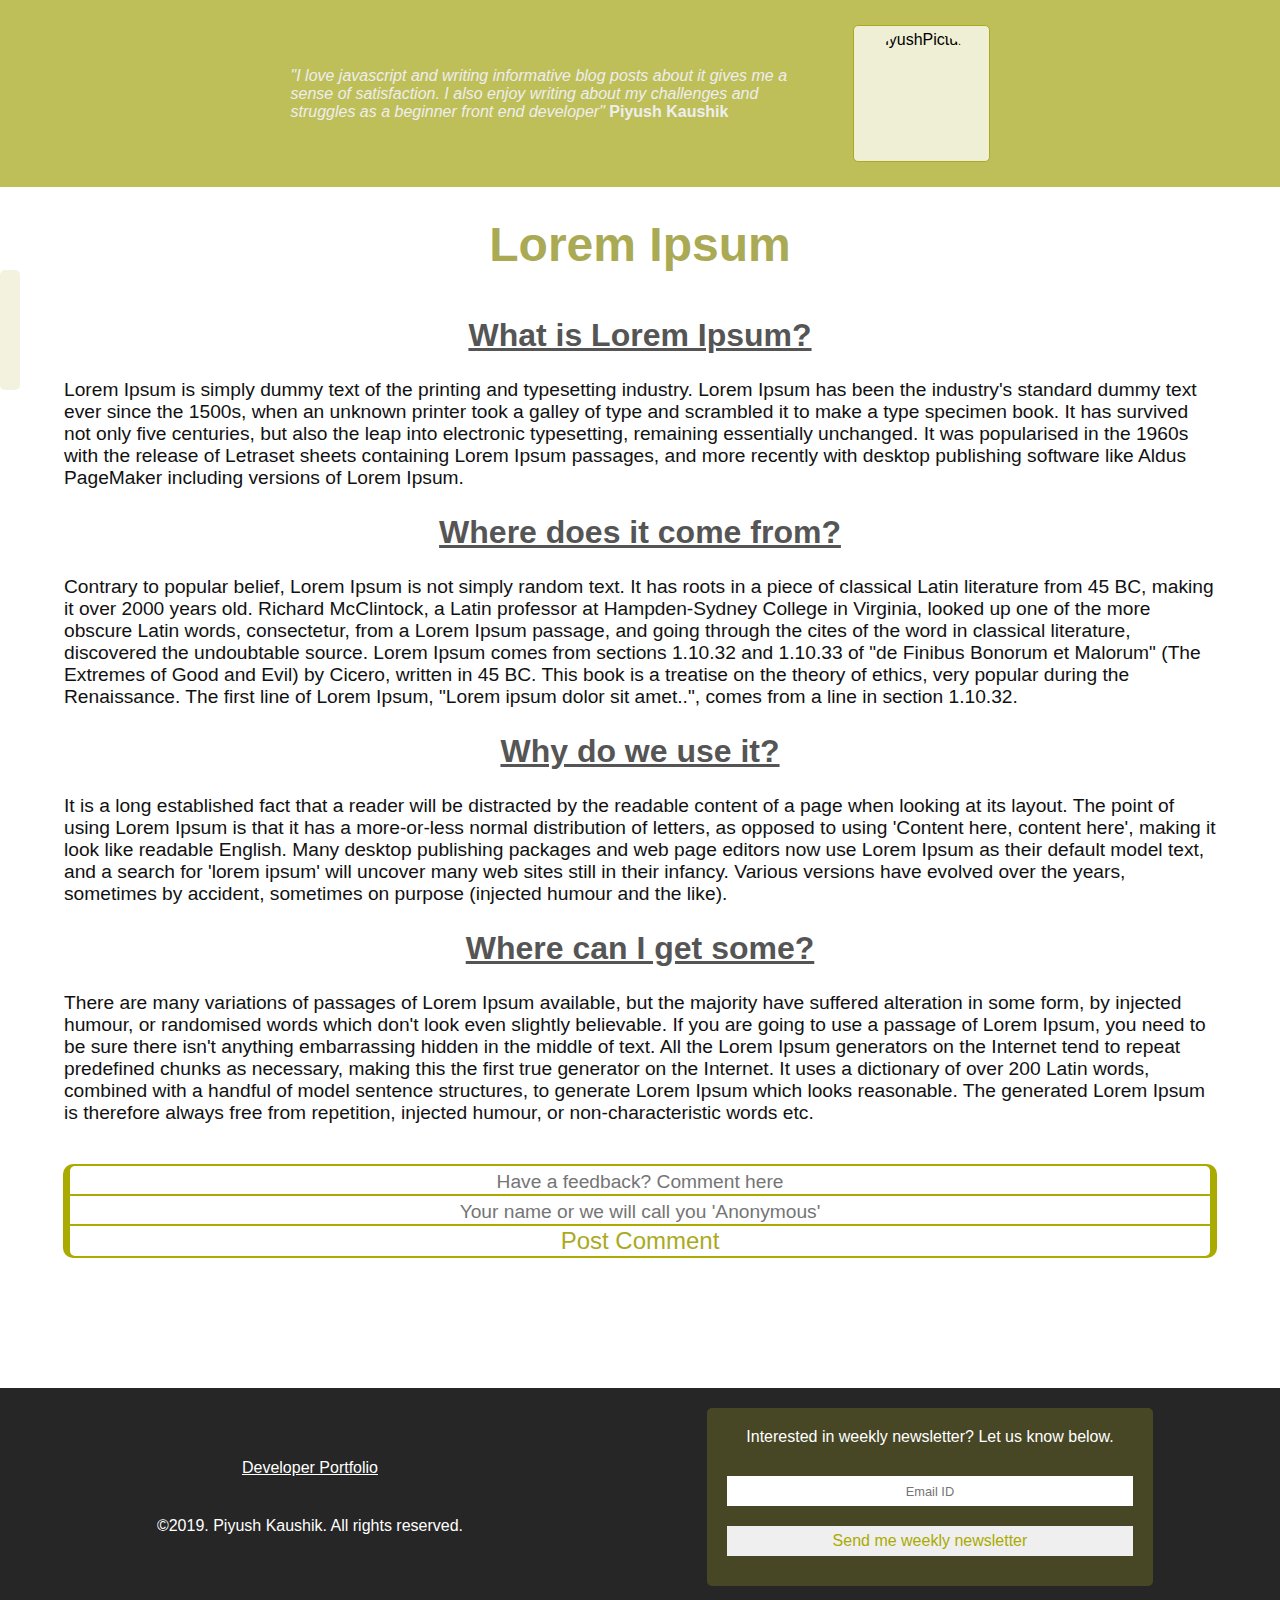
==== LWD_Challenges.html @ 54dbfd35 "fixed UI issues and comments bug" ====
<!DOCTYPE html>
<html lang="en">
<head>
    <meta charset="UTF-8">
    <meta name="viewport" content="width=device-width, initial-scale=1.0">
    <meta http-equiv="X-UA-Compatible" content="ie=edge">
    <title>LWD_Challenges</title>
    <script src="https://www.gstatic.com/firebasejs/4.8.1/firebase.js"></script>
    <script src="jquery-3.2.1.min.js"></script>
	  <script src="https://kit.fontawesome.com/16b76cc9d0.js"></script>
     <link rel="stylesheet" href="style.css"> 
     <link rel="stylesheet" href="main.css">
</head>
<body>
    

        <div id="main" class="container">
        
          <div id="social-media">
            <a class="social-media-icons" id="profile-link" href="https://github.com/KaushikDev/" target="_blank"><i class="fab fa-github"></i></a>
      
            <a class="social-media-icons" href="https://www.freecodecamp.org/kaushikdev02" target="_blank"><i class="fab fa-free-code-camp"></i></a>
      
            <a class="social-media-icons" href="https://codepen.io/Kaushik02/" target="_blank"><i class="fab fa-codepen"></i></a>
            
            <a class="social-media-icons" href="https://www.linkedin.com/in/piyush-kaushik-61166a22/" target="_blank"><i class="fab fa-linkedin-in"></i></a>
      
            <a class="social-media-icons" href="https://twitter.com/kaushik_said" target="_blank"><i
                class="fab fa-twitter"></i></a>
            
            <a class="social-media-icons"
              href="mailto:piyush.kaushik02@gmail.com?subject=Portfolio-Feedback&body=Hi Piyush,"><i
                class="far fa-envelope"></i></a>
          </div>
      
          <section id="header-area">
      
            <div class="blogger-intro blogger-items">
                <p id="blogger-tagline"><em>"I love javascript and writing informative blog posts about it gives me a sense of satisfaction. I also enjoy writing about my challenges and struggles as a beginner front end developer"</em> <strong>Piyush Kaushik</strong></p>
            </div>
      
            <div class="blogger-profile blogger-items">
                <img class="blogger-intro-items" id="blogger-img" src="piyushBW.jpg" alt="PiyushPicture" class="img-responsive">
                
                <!-- <h2 class="blogger-intro-items" id="blogger-name">Piyush Kaushik</h2> -->
            </div>
      
            
      
          </section>

          <!-- BLOG SHOULD BE WRITTEN BELOW -->
          <section id="blog">
            <h1 class="main-heading">Lorem Ipsum</h1>

            <h2 class="sub-heading">What is Lorem Ipsum?</h2>
            <p class="text">Lorem Ipsum is simply dummy text of the printing and typesetting industry. Lorem Ipsum has been the industry's standard dummy text ever since the 1500s, when an unknown printer took a galley of type and scrambled it to make a type specimen book. It has survived not only five centuries, but also the leap into electronic typesetting, remaining essentially unchanged. It was popularised in the 1960s with the release of Letraset sheets containing Lorem Ipsum passages, and more recently with desktop publishing software like Aldus PageMaker including versions of Lorem Ipsum.</p>

            <h2 class="sub-heading">Where does it come from?</h2>
            <p class="text">Contrary to popular belief, Lorem Ipsum is not simply random text. It has roots in a piece of classical Latin literature from 45 BC, making it over 2000 years old. Richard McClintock, a Latin professor at Hampden-Sydney College in Virginia, looked up one of the more obscure Latin words, consectetur, from a Lorem Ipsum passage, and going through the cites of the word in classical literature, discovered the undoubtable source. Lorem Ipsum comes from sections 1.10.32 and 1.10.33 of "de Finibus Bonorum et Malorum" (The Extremes of Good and Evil) by Cicero, written in 45 BC. This book is a treatise on the theory of ethics, very popular during the Renaissance. The first line of Lorem Ipsum, "Lorem ipsum dolor sit amet..", comes from a line in section 1.10.32.</p>

            <h2 class="sub-heading">Why do we use it?</h2>
            <p class="text">It is a long established fact that a reader will be distracted by the readable content of a page when looking at its layout. The point of using Lorem Ipsum is that it has a more-or-less normal distribution of letters, as opposed to using 'Content here, content here', making it look like readable English. Many desktop publishing packages and web page editors now use Lorem Ipsum as their default model text, and a search for 'lorem ipsum' will uncover many web sites still in their infancy. Various versions have evolved over the years, sometimes by accident, sometimes on purpose (injected humour and the like).</p>

            <h2 class="sub-heading">Where can I get some?</h2>
            <p class="text">There are many variations of passages of Lorem Ipsum available, but the majority have suffered alteration in some form, by injected humour, or randomised words which don't look even slightly believable. If you are going to use a passage of Lorem Ipsum, you need to be sure there isn't anything embarrassing hidden in the middle of text. All the Lorem Ipsum generators on the Internet tend to repeat predefined chunks as necessary, making this the first true generator on the Internet. It uses a dictionary of over 200 Latin words, combined with a handful of model sentence structures, to generate Lorem Ipsum which looks reasonable. The generated Lorem Ipsum is therefore always free from repetition, injected humour, or non-characteristic words etc.</p>
          </section>
          <!-- BLOG SHOULD BE WRITTEN ABOVE -->
       
          <section id="comment-input-area">
            <form id="form-comment-input">
                    <input class="input-items input-comment" type="text" id="commentBox" placeholder="Have a feedback? Comment here" />
                    <input class="input-items" type="text" id="nameBox" placeholder="Your name or we will call you 'Anonymous'" />
                    <button class="input-items btn" id="send">Post Comment</button>
            </form>
        </section>
            
      
          <section id="comments-retrieved-area">
                
    <li id="commentList"></li>
            </section>
       
        
        <section id="footer-area">

          <div id="copyright">
            <a class="copyright-items" href="https://kaushikdev.github.io/portfolio" target="_blank">Developer Portfolio</a>
            
            <p class="copyright-items">&copy;</i>2019. Piyush Kaushik. All rights reserved.</p>
          </div>
    
          
    
          <div id="newsletter">
            <p class="newsletter-items">Interested in weekly newsletter? Let us know below.</p>
          
            <form class="newsletter-items" id="form" action="https://twitter.us16.list-manage.com/subscribe/post" method="POST">
            <input type="hidden" name="u" value="6b7e34e3339b52dfb3f2ad3f4">
            <input type="hidden" name="id" value="048d6cbe5c">
                
                <input class="newsletter-subscribe-items" type="email" name="MERGE0" id="MERGE0" placeholder="Email ID">
              
                <input class="newsletter-subscribe-items" id="submitButton" type="submit" value="Send me weekly newsletter" onClick="return postThanks()">
            </form>	
          </div>
        </section>

        <div id='form-reply-input'><input class='input-items input-reply' type='text' id='replyBox' placeholder='Reply to this conversation' /><button class='input-items btn' id='replySend'>Post Reply</button><button class='input-items btn' id='cancelReply'>Cancel</button></div>


        <a id="back-to-top-btn" class="back-to-top hide"> 
          <i class="fas fa-angle-up"></i>
          <p><strong>TOP</strong></p>
        </a>

        
      </div>
    <script src="LWD_Challenges.js"></script>
</body>
</html>
---- style.css ----
:root {
  --header-area-background: rgba(170, 170, 34, 0.75);
  --blogger-profile-background: rgba(255, 255, 255, 0.75);
  --blogs-area-background: #fff;
  --footer-area-background: rgba(0, 0, 0, 0.85);
  --social-media-background: rgba(170, 170, 34, 0.15);
  --blog-tile-background: rgba(170, 170, 34, 0.15);
  --newsletter-background: rgba(170, 170, 34, 0.25);

  --social-media-icons-font-size: 1em;
  --social-media-icons-color: #aa0;

  --blogger-name-font-size: 1em;
  --blogger-name-color: #aa2;

  --blogger-tagline-font-size: 1em;
  --blogger-tagline-color: #eee;

  --blogger-tile-text-font-size: 2.5em;
  --blogger-tile-text-color: #aa0;

  --footer-area-text-color: #fff;
  --newsletter-text-color: #aa0;
}

* {
  margin: 0;
  padding: 0;
  font-family: "Segoe UI", Tahoma, Geneva, Verdana, sans-serif;
}

/* ===social media css begins=== */
#social-media {
  background: var(--social-media-background);
  border-radius: 5px;
  top: 30%;
  left: 0;
  width: 50px;
  position: fixed;
  display: flex;
  flex-direction: column;
  justify-content: center;
  align-items: center;
}

.social-media-icons {
  align-self: center;
  margin: 15px;
  color: var(--social-media-icons-color);
  font-size: var(--social-media-icons-font-size);
}
/* ===social media css ends=== */

/* ===header area css begins=== */
#header-area {
  background: var(--header-area-background);
  height: auto;
  width: 100%;
  display: flex;
  flex-direction: row;
  justify-content: center;
  align-items: center;
}

.blogger-profile {
  background: var(--blogger-profile-background);
  border: 1px solid #aa2;
  border-radius: 5px;
  padding: 5px;
  width: auto;
  display: flex;
  flex-direction: column;
  justify-content: center;
  align-items: center;
}
.blogger-intro-items {
  align-self: center;
  margin: 10px;
}
#blogger-img {
  border-radius: 5px 5px 0 0;
  width: 125px;
  height: 125px;
  border-radius: 50%;
  margin: 0 auto;
}

.blogger-items {
  margin: 25px;
}

.blogger-intro {
  width: 40%;
  display: flex;
  flex-direction: column;
  justify-content: center;
  align-items: center;
}

#blogger-tagline {
  color: var(--blogger-tagline-color);
  font-size: var(--blogger-tagline-font-size);
}
/* ===header area css ends=== */
/* ===blogs area css begins=== */
#blogs-area {
  background: var(--blogs-area-background);
  height:auto;
  padding: 50px;
  display: flex;
  flex-direction: row;
  justify-content: center;
  align-items: center;
}

#blogs-grid-container {
  align-self: center;
  width: auto;
  height: auto;
  display: grid;
  grid-template-columns: repeat(auto-fit, minmax(300px, 1fr));
  grid-auto-rows: minmax(350px, auto);
  gap: 50px;
}

.blog-tile {
  width: 100%;
  height: 100%;
  text-align: center;
  vertical-align: middle;
  color: var(--blogger-tile-text-color);
  font-size: var(--blogger-tile-text-font-size);
  margin: 0 auto;
  background: var(--blog-tile-background);
  border-radius: 5px;
  box-shadow: 2px 5px 10px 2px #aa5;
  text-decoration: none;
  display: flex;
  flex-direction: column;
  align-items: center;
  justify-content: center;
}

/* ===blogs area css ends=== */

/* ===footer area css begins=== */
#footer-area {
  background: var(--footer-area-background);
  height: 35vh;
  display: flex;
  flex-direction: row;
  justify-content: space-around;
  align-items: center;
  color: var(--footer-area-text-color);
}

#copyright {
  font-size: 1em;
  height: 50%;
  padding: 10px;
  display: flex;
  flex-direction: column;
  align-items: center;
  justify-content: center;
}

.copyright-items {
  margin: 20px;
  color: var(--footer-area-text-color);
}

#newsletter {
  background: var(--newsletter-background);
  border-radius: 5px;
  height: 50%;
  padding: 10px;
  display: flex;
  flex-direction: column;
  align-items: center;
  justify-content: center;
}

.newsletter-items {
  margin: 10px;
}

.newsletter-subscribe-items {
  border: none;
  width: 100%;
  margin: 10px auto;
  height: 30px;
  font-size: 1em;
  color: var(--newsletter-text-color);
}
/* ===footer area css ends=== */

/* Back To Top CSS */

.back-to-top {
  transition: all 0.25s ease-in-out;
  background: rgba(0, 0, 0, 0.75);
  color: #aa2;
  position: fixed;
  width: 50px;
  height: 50px;
  border-radius: 5px;
  bottom: 20px;
  right: 20px;
  font-weight: 100;
  display: flex;
  flex-direction: column;
  justify-content: center;
  align-items: center;
  font-size: 1em;
  text-decoration: none;
}

.hide {
  visibility: hidden;
  opacity: 0;
}

.show {
  visibility: visible;
  opacity: 1;
}

/* Media Queries */

@media screen and (min-width: 300px) and (max-width: 768px) {
  /* ===social media css begins=== */
  #social-media {
    background: var(--social-media-background);
    border-radius: 5px;
    top: 30%;
    left: 0;
    width: auto;
    position: fixed;
    display: flex;
    flex-direction: column;
    justify-content: center;
    align-items: center;
  }

  .social-media-icons {
    align-self: center;
    margin: 7px;
    color: var(--social-media-icons-color);
    font-size: var(--social-media-icons-font-size);
  }
  /* ===social media css ends=== */
  /* ===header area css begins=== */
  #header-area {
    background: var(--header-area-background);
    height: auto;
    width: 100%;
    display: flex;
    flex-direction: column;
    justify-content: center;
    align-items: center;
  }

  .blogger-profile {
    background: var(--blogger-profile-background);
    border: 1px solid #aa2;
    border-radius: 5px;
    padding: 5px;
    width: auto;
    display: flex;
    flex-direction: column;
    justify-content: center;
    align-items: center;
  }
  .blogger-intro-items {
    align-self: center;
    margin: 10px;
  }
  #blogger-img {
    border-radius: 5px 5px 0 0;
    width: 125px;
    height: 125px;
    border-radius: 50%;
    margin: 0 auto;
  }

  .blogger-items {
    margin: 10px;
  }

  .blogger-intro {
    width: 100%;
    display: flex;
    flex-direction: column;
    justify-content: center;
    align-items: center;
  }

  #blogger-tagline {
    color: var(--blogger-tagline-color);
    font-size: var(--blogger-tagline-font-size);
    text-align: center;
  }
  /* ===header area css ends=== */
  /* ===blogs area css begins=== */
  #blogs-area {
    background: var(--blogs-area-background);
    height: auto;
    padding: 50px;
    display: flex;
    flex-direction: column;
    justify-content: center;
    align-items: center;
  }

  /* #blogs-grid-container {
    align-self: center;
    width: auto;
    height: auto;
    display: grid;
    grid-template-columns: repeat(auto-fit, minmax(300px, 1fr));
    grid-template-rows: repeat(auto-fit, 350px);
    grid-auto-flow: row;
    gap: 10px;
  } */

  .blog-tile {
    width: 100%;
    height: 100%;
    text-align: center;
    vertical-align: middle;
    color: var(--blogger-tile-text-color);
    font-size: var(--blogger-tile-text-font-size);
    margin: 0 auto;
    background: var(--blog-tile-background);
    border-radius: 5px;
    box-shadow: 2px 5px 10px 2px #aa5;
    text-decoration: none;
    display: flex;
    flex-direction: column;
    align-self: center;
  }

  /* ===blogs area css ends=== */

  /* ===footer area css begins=== */
  #footer-area {
    background: var(--footer-area-background);
    height: auto;
    display: flex;
    flex-direction: column;
    justify-content: center;
    align-items: center;
    color: var(--footer-area-text-color);
  }

  #copyright {
    font-size: 1em;
    height: 50%;
    padding: 10px;
    display: flex;
    flex-direction: column;
    align-items: center;
    justify-content: center;
  }

  .copyright-items {
    margin: 20px;
    color: var(--footer-area-text-color);
    text-align: center;
  }

  #newsletter {
    background: var(--newsletter-background);
    border-radius: 5px;
    height: 50%;
    padding: 10px;
    display: flex;
    flex-direction: column;
    align-items: center;
    justify-content: center;
  }

  .newsletter-items {
    margin: 10px;
    text-align: center;
  }

  .newsletter-subscribe-items {
    border: none;
    width: 100%;
    margin: 10px auto;
    height: 30px;
    font-size: 1em;
    color: var(--newsletter-text-color);
  }
  /* ===footer area css ends=== */
}

@media screen and (min-width: 769px) and (max-width: 1280px) {
  /* ===social media css begins=== */
  #social-media {
    background: var(--social-media-background);
    border-radius: 5px;
    top: 30%;
    left: 0;
    width: auto;
    position: fixed;
    display: flex;
    flex-direction: column;
    justify-content: center;
    align-items: center;
  }

  .social-media-icons {
    align-self: center;
    margin: 10px;
    color: var(--social-media-icons-color);
    font-size: var(--social-media-icons-font-size);
  }
  /* ===social media css ends=== */
  /* ===blogs area css begins=== */
  #blogs-area {
    background: var(--blogs-area-background);
    height: auto;
    padding: 50px;
    display: flex;
    flex-direction: row;
    justify-content: center;
    align-items: center;
  }



  .blog-tile {
    width: 100%;
    height: 100%;
    text-align: center;
    vertical-align: middle;
    color: var(--blogger-tile-text-color);
    font-size: var(--blogger-tile-text-font-size);
    margin: 0 auto;
    background: var(--blog-tile-background);
    border-radius: 5px;
    box-shadow: 2px 5px 10px 2px #aa5;
    text-decoration: none;
    display: flex;
    flex-direction: column;
    align-self: center;
  }

  /* ===blogs area css ends=== */

  /* ===footer area css begins=== */
  #footer-area {
    background: var(--footer-area-background);
    height: auto;
    display: flex;
    flex-direction: row;
    justify-content: space-around;
    align-items: center;
    color: var(--footer-area-text-color);
    padding: 20px;
  }

  #copyright {
    font-size: 1em;
    height: 50%;
    padding: 10px;
    display: flex;
    flex-direction: column;
    align-items: center;
    justify-content: center;
  }

  .copyright-items {
    margin: 20px;
    color: var(--footer-area-text-color);
    text-align: center;
  }

  #newsletter {
    background: var(--newsletter-background);
    border-radius: 5px;
    height: 50%;
    padding: 10px;
    display: flex;
    flex-direction: column;
    align-items: center;
    justify-content: center;
  }

  .newsletter-items {
    margin: 10px;
  }

  .newsletter-subscribe-items {
    border: none;
    width: 100%;
    margin: 10px auto;
    height: 30px;
    font-size: 1em;
    color: var(--newsletter-text-color);
  }
  /* ===footer area css ends=== */
}
---- main.css ----
:root{
    --blog-background-color : #fff;
    --blog-main-heading-color : #aa5;
    --blog-main-heading-font-size : 5em;
    --blog-sub-heading-color : #555;
    --blog-sub-heading-font-size : 2.5em;
    --blog-text-color : #111;
    --blog-text-font-size : 1.2em;
    --blog-font-family :  'Segoe UI', Tahoma, Geneva, Verdana, sans-serif;

    --comment-input-background-color : #fff;
    --comment-input-font-size : 1.5em;
    --form-background-color : #aa0;
    --post-button-background : #fff;
    --post-button-color : #aa2;


    --comment-label-color : #aa2;
    --comment-label-font-size : 1em;
    --comment-para-font-size : 2em; 
    --comment-reply-button-color : #aa0;
}

/* Blog CSS */
#blog{
    background: var(--blog-background-color);
    font-family: var(--blog-font-family);
    display: flex;
    flex-direction: column;
    justify-content: center;
    align-items: center;
}

.main-heading{
    font-size: var(--blog-main-heading-font-size);
    color: var(--blog-main-heading-color);
    margin: 50px auto; 
}

.sub-heading{
    font-size: var(--blog-sub-heading-font-size);
    color: var(--blog-sub-heading-color);
    margin: 25px auto;
    text-decoration: underline;
}

.text{
    font-size: var(--blog-text-font-size);
    color: var(--blog-text-color);
    width: 80%;
    margin: 10px 10px; 
}


/* Comment Input CSS */

#comment-input-area{
    background: var(--comment-input-background-color);
    display: flex;
    flex-direction: column;
    justify-content: center;
    align-items: center;
}

#form-comment-input{
    background: var(--form-background-color);
    width: 80%;
    margin: 30px auto;
    padding: 1px;
    border-radius: 10px;
    display: flex;
    flex-direction: column;
    justify-content: center;
    align-items: center;
}

.input-items{
    height : auto;
    width: 99%;
    border: none;
    margin: 1px;   
    font-size:  var(--comment-input-font-size);
}

.btn{
    background: var(--post-button-background);
    color: var(--post-button-color);
    border-radius: 0 0 5px 5px;
    height: 50px;
}

.input-comment{
    border-radius: 5px 5px 0 0;
}


::placeholder {
    font-size :  0.8em;
    text-align: center;
  }
/* Comments Area CSS */

#comments-retrieved-area{
    background: var(--comments-section-background-color);
    padding: 75px;
    list-style: none;
}

#commentsList{
    padding: 20px;
    list-style: none;
    display: flex;
    flex-direction: column;
    justify-content: center;
    align-items: flex-start;
}

.comments{
    display : flex;
    flex-direction : column;
    justify-content : center;
    align-items : flex-start;
    margin : 20px;
}
    
.comment-reply-btn{
  background: transparent;
    width : auto;
    padding : 5px;
    color : var(--comment-reply-button-color);
    border: 1px solid #aa2;
 
}

#form-reply-input{
    visibility: hidden;
    position: fixed;
    background: var(--form-background-color);
    width: 80%;
    top: 50%;
    left: 50%;
    transform: translate(-50%, -50%);
    padding: 10px;
    border-radius: 5px;
    display: flex;
    flex-direction: column;
    justify-content: center;
    align-items: center;
}

.input-reply{
    border-radius: 5px 5px 0 0;
}


hr{
  align-self: center;
  width: 98%;
  margin: 10px;
  background : #aa0;
}

/* Back To Top CSS */

.back-to-top{
  transition : all 0.25s ease-in-out;
  background: rgba(0,0,0, 0.75);
  color : #aa2;
  position: fixed;
  width: 50px;
  height: 50px;
  border-radius: 5px;
  bottom : 20px;
  right: 20px;
  font-weight: 100;
  display: flex;
  flex-direction: column;
  justify-content: center;
  align-items: center;
  font-size: 1em;
  text-decoration: none;
  }
  
  .hide{
      visibility: hidden;
      opacity : 0;
  }
  
  .show{
      visibility: visible;
      opacity: 1;
  }

/* Media Queries */

@media screen and (min-width: 300px) and (max-width: 768px){
  /* ===social media css begins=== */
#social-media {
    background: var(--social-media-background);
    border-radius: 5px;
    top:30%;
    left: 0;
    width: auto;
    position: fixed;
    display: flex;
    flex-direction: column;
    justify-content: center;
    align-items: center;
  }
  
  .social-media-icons {
    align-self: center;
    margin: 7px;
    color: var(--social-media-icons-color);
    font-size: var(--social-media-icons-font-size);
  }
  /* ===social media css ends=== */
    /* ===header area css begins=== */
  #header-area {
    background: var(--header-area-background);
    height: auto;
    width: 100%;
    display: flex;
    flex-direction: column;
    justify-content: center;
    align-items: center;
    
  }
  
  
  .blogger-profile{
    background: var(--blogger-profile-background);
    border: 1px solid #aa2;
    border-radius: 5px;
    padding: 5px;
    width: auto;
    display: flex;
    flex-direction: column;
    justify-content: center;
    align-items: center;
  }
  .blogger-intro-items{
    align-self: center;
    margin: 10px;
  }
  #blogger-img {
    border-radius: 5px 5px 0 0;
    width: 125px;
    height: 125px;
    border-radius: 50%;
    margin: 0 auto;
  }
  
  .blogger-items{
    margin: 10px;
  }
  
  .blogger-intro{
    width: 100%;
      display: flex;
      flex-direction: column;
      justify-content: center;
      align-items: center;
  }
  
  #blogger-tagline{
  color: var(--blogger-tagline-color);
  font-size: var(--blogger-tagline-font-size);
  text-align: center;
  }
  /* ===header area css ends=== */

/* Blog CSS */
#blog{
    background: var(--blog-background-color);
    font-family: var(--blog-font-family);
    display: flex;
    flex-direction: column;
    justify-content: center;
    align-items: center;
}

.main-heading{
    font-size: 2.5em;
    color: var(--blog-main-heading-color);
    margin: 30px auto; 
    text-align: center;
}

.sub-heading{
    font-size: 2em;
    color: var(--blog-sub-heading-color);
    margin: 10px auto;
    text-decoration: underline;
    text-align: center;
}

.text{
    font-size: 1em;
    color: var(--blog-text-color);
    width: 80%;
    margin: 10px 10px; 
}


/* Comment Input CSS */

#comment-input-area{
    background: var(--comment-input-background-color);
    display: flex;
    flex-direction: column;
    justify-content: center;
    align-items: center;
}

#form-comment-input{
    background: var(--form-background-color);
    width: 90%;
    margin: 30px auto;
    padding: 1px;
    border-radius: 10px;
    display: flex;
    flex-direction: column;
    justify-content: center;
    align-items: center;
}

.input-items{
    height : auto;
    width: 99%;
    border: none;
    margin: 1px;   
    font-size:  1em;
}

.btn{
    background: var(--post-button-background);
    color: var(--post-button-color);
    border-radius: 0 0 5px 5px;
    height: 30px;
}

.input-comment{
    border-radius: 5px 5px 0 0;
}


::placeholder {
    font-size :  0.5em;
    text-align: center;
  }
/* Comments Area CSS */

#comments-retrieved-area{
    background: var(--comments-section-background-color);
    padding: 15px;
    list-style: none;
}

#commentsList{
    padding: 20px;
    list-style: none;
    display: flex;
    flex-direction: column;
    justify-content: center;
    align-items: flex-start;
}

.comments{
    display : flex;
    flex-direction : column;
    justify-content : center;
    align-items : flex-start;
    margin : 10px;
}
    
.comment-reply-btn{
  background: transparent;
    width : auto;
    padding : 5px;
    color : var(--comment-reply-button-color);
    border: 1px solid #aa2;
 
}

#form-reply-input{
    visibility: hidden;
    position: fixed;
    background: var(--form-background-color);
    width: 80%;
    top: 50%;
    left: 50%;
    transform: translate(-50%, -50%);
    padding: 10px;
    border-radius: 5px;
    display: flex;
    flex-direction: column;
    justify-content: center;
    align-items: center;
}

.input-reply{
    border-radius: 5px 5px 0 0;
}

  /* ===footer area css begins=== */
#footer-area{
    background: var(--footer-area-background);
    height:auto;
    display: flex;
    flex-direction: column;
    justify-content: center;
    align-items: center;
    color: var(--footer-area-text-color);
    padding: 10px;
  }
  
  #copyright{
  font-size: 1em;
  height: 50%;
  padding: 10px;
  display: flex;
  flex-direction: column;
  align-items: center;
  justify-content: center;
  }
  
  
  .copyright-items{
    margin: 20px;
    color: var(--footer-area-text-color);
    text-align: center;
  }
  
  #newsletter{
    background: var(--newsletter-background);
    border-radius: 5px;
    height: 50%;
    padding: 10px;
    display: flex;
    flex-direction: column;
    align-items: center;
    justify-content: center;
  }
  
  .newsletter-items{
    margin: 10px;
    text-align: center;
  }
  
  .newsletter-subscribe-items{
    border: none;
    width: 100%;
    margin: 10px auto;
    height: 30px;
    font-size: 1em;
    color: var(--newsletter-text-color);
  }
  /* ===footer area css ends=== */
  }
  
  
  @media screen and (min-width: 769px) and (max-width: 1280px){

   /* ===social media css begins=== */
#social-media {
    background: var(--social-media-background);
    border-radius: 5px;
    top:30%;
    left: 0;
    width: auto;
    position: fixed;
    display: flex;
    flex-direction: column;
    justify-content: center;
    align-items: center;
  }
  
  .social-media-icons {
    align-self: center;
    margin: 10px;
    color: var(--social-media-icons-color);
    font-size: var(--social-media-icons-font-size);
  }
  /* ===social media css ends=== */


/* Blog CSS */
#blog{
    background: var(--blog-background-color);
    font-family: var(--blog-font-family);
    display: flex;
    flex-direction: column;
    justify-content: center;
    align-items: center;
}

.main-heading{
    font-size: 3em;
    color: var(--blog-main-heading-color);
    margin: 30px auto; 
}

.sub-heading{
    font-size: 2em;
    color: var(--blog-sub-heading-color);
    margin: 15px auto;
    text-decoration: underline;
}

.text{
    font-size: var(--blog-text-font-size);
    color: var(--blog-text-color);
    width: 90%;
    margin: 10px 10px; 
}


/* Comment Input CSS */

#comment-input-area{
    background: var(--comment-input-background-color);
    display: flex;
    flex-direction: column;
    justify-content: center;
    align-items: center;
}

#form-comment-input{
    background: var(--form-background-color);
    width: 90%;
    margin: 30px auto;
    padding: 1px;
    border-radius: 10px;
    display: flex;
    flex-direction: column;
    justify-content: center;
    align-items: center;
}

.input-items{
    height : auto;
    width: 99%;
    border: none;
    margin: 1px;   
    font-size:  var(--comment-input-font-size);
}

.btn{
    background: var(--post-button-background);
    color: var(--post-button-color);
    border-radius: 0 0 5px 5px;
    height: 30px;
}

.input-comment{
    border-radius: 5px 5px 0 0;
}


::placeholder {
    font-size :  0.8em;
    text-align: center;
  }
/* Comments Area CSS */

#comments-retrieved-area{
    background: var(--comments-section-background-color);
    padding: 50px;
    list-style: none;
}

#commentsList{
    padding: 20px;
    list-style: none;
    display: flex;
    flex-direction: column;
    justify-content: center;
    align-items: flex-start;
}

.comments{
    display : flex;
    flex-direction : column;
    justify-content : center;
    align-items : flex-start;
    margin : 20px;
}
    
.comment-reply-btn{
  background: transparent;
    width : auto;
    padding : 5px;
    color : var(--comment-reply-button-color);
    border: 1px solid #aa2;
 
}

#form-reply-input{
    visibility: hidden;
    position: fixed;
    background: var(--form-background-color);
    width: 80%;
    top: 50%;
    left: 50%;
    transform: translate(-50%, -50%);
    padding: 10px;
    border-radius: 5px;
    display: flex;
    flex-direction: column;
    justify-content: center;
    align-items: center;
}

.input-reply{
    border-radius: 5px 5px 0 0;
}

  
/* ===footer area css begins=== */
#footer-area{
    background: var(--footer-area-background);
    height:auto;
    display: flex;
    flex-direction: row;
    justify-content: space-around;
    align-items: center;
    color: var(--footer-area-text-color);
    padding: 20px;
  }
  
  #copyright{
  font-size: 1em;
  height: 50%;
  padding: 10px;
  display: flex;
  flex-direction: column;
  align-items: center;
  justify-content: center;
  }
  
  
  .copyright-items{
    margin: 20px;
    color: var(--footer-area-text-color);
    text-align: center;
  }
  
  #newsletter{
    background: var(--newsletter-background);
    border-radius: 5px;
    height: 50%;
    padding: 10px;
    display: flex;
    flex-direction: column;
    align-items: center;
    justify-content: center;
  }
  
  .newsletter-items{
    margin: 10px;
  }
  
  .newsletter-subscribe-items{
    border: none;
    width: 100%;
    margin: 10px auto;
    height: 30px;
    font-size: 1em;
    color: var(--newsletter-text-color);
  }
  /* ===footer area css ends=== */
  
  }
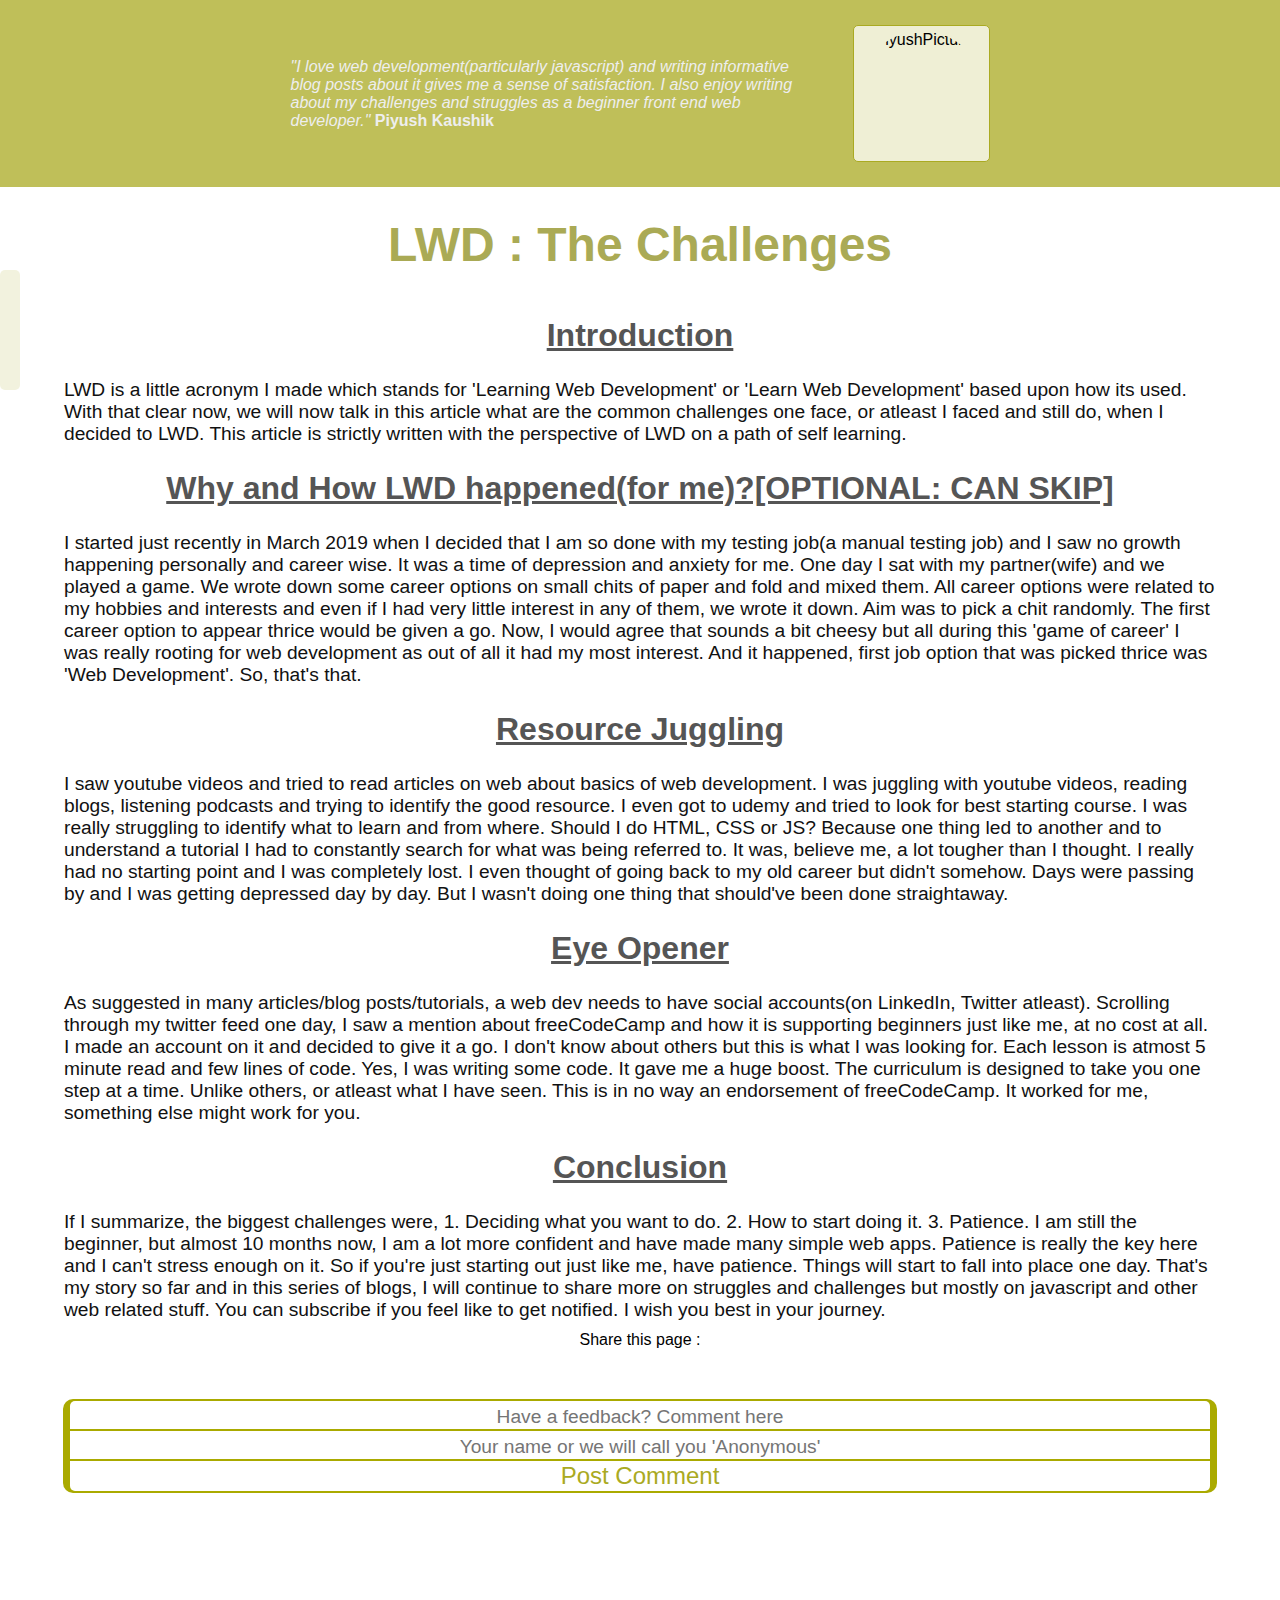
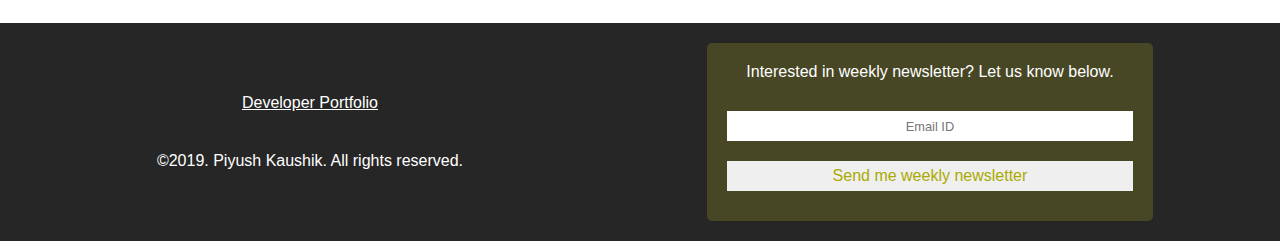
==== commit 5b2ff658: "added share blog capability and updated blog text" ====
--- a/LWD_Challenges.html
+++ b/LWD_Challenges.html
@@ -1,121 +1,179 @@
 <!DOCTYPE html>
 <html lang="en">
+
 <head>
-    <meta charset="UTF-8">
-    <meta name="viewport" content="width=device-width, initial-scale=1.0">
-    <meta http-equiv="X-UA-Compatible" content="ie=edge">
-    <title>LWD_Challenges</title>
-    <script src="https://www.gstatic.com/firebasejs/4.8.1/firebase.js"></script>
-    <script src="jquery-3.2.1.min.js"></script>
-	  <script src="https://kit.fontawesome.com/16b76cc9d0.js"></script>
-     <link rel="stylesheet" href="style.css"> 
-     <link rel="stylesheet" href="main.css">
+  <meta charset="UTF-8">
+  <meta name="viewport" content="width=device-width, initial-scale=1.0">
+  <meta http-equiv="X-UA-Compatible" content="ie=edge">
+  <title>LWD_Challenges</title>
+  <script src="https://www.gstatic.com/firebasejs/4.8.1/firebase.js"></script>
+  <script src="jquery-3.2.1.min.js"></script>
+  <script src="https://kit.fontawesome.com/16b76cc9d0.js"></script>
+  <link rel="stylesheet" href="style.css">
+  <link rel="stylesheet" href="main.css">
 </head>
+
 <body>
-    
-
-        <div id="main" class="container">
-        
-          <div id="social-media">
-            <a class="social-media-icons" id="profile-link" href="https://github.com/KaushikDev/" target="_blank"><i class="fab fa-github"></i></a>
-      
-            <a class="social-media-icons" href="https://www.freecodecamp.org/kaushikdev02" target="_blank"><i class="fab fa-free-code-camp"></i></a>
-      
-            <a class="social-media-icons" href="https://codepen.io/Kaushik02/" target="_blank"><i class="fab fa-codepen"></i></a>
-            
-            <a class="social-media-icons" href="https://www.linkedin.com/in/piyush-kaushik-61166a22/" target="_blank"><i class="fab fa-linkedin-in"></i></a>
-      
-            <a class="social-media-icons" href="https://twitter.com/kaushik_said" target="_blank"><i
-                class="fab fa-twitter"></i></a>
-            
-            <a class="social-media-icons"
-              href="mailto:piyush.kaushik02@gmail.com?subject=Portfolio-Feedback&body=Hi Piyush,"><i
-                class="far fa-envelope"></i></a>
-          </div>
-      
-          <section id="header-area">
-      
-            <div class="blogger-intro blogger-items">
-                <p id="blogger-tagline"><em>"I love javascript and writing informative blog posts about it gives me a sense of satisfaction. I also enjoy writing about my challenges and struggles as a beginner front end developer"</em> <strong>Piyush Kaushik</strong></p>
-            </div>
-      
-            <div class="blogger-profile blogger-items">
-                <img class="blogger-intro-items" id="blogger-img" src="piyushBW.jpg" alt="PiyushPicture" class="img-responsive">
-                
-                <!-- <h2 class="blogger-intro-items" id="blogger-name">Piyush Kaushik</h2> -->
-            </div>
-      
-            
-      
-          </section>
-
-          <!-- BLOG SHOULD BE WRITTEN BELOW -->
-          <section id="blog">
-            <h1 class="main-heading">Lorem Ipsum</h1>
-
-            <h2 class="sub-heading">What is Lorem Ipsum?</h2>
-            <p class="text">Lorem Ipsum is simply dummy text of the printing and typesetting industry. Lorem Ipsum has been the industry's standard dummy text ever since the 1500s, when an unknown printer took a galley of type and scrambled it to make a type specimen book. It has survived not only five centuries, but also the leap into electronic typesetting, remaining essentially unchanged. It was popularised in the 1960s with the release of Letraset sheets containing Lorem Ipsum passages, and more recently with desktop publishing software like Aldus PageMaker including versions of Lorem Ipsum.</p>
-
-            <h2 class="sub-heading">Where does it come from?</h2>
-            <p class="text">Contrary to popular belief, Lorem Ipsum is not simply random text. It has roots in a piece of classical Latin literature from 45 BC, making it over 2000 years old. Richard McClintock, a Latin professor at Hampden-Sydney College in Virginia, looked up one of the more obscure Latin words, consectetur, from a Lorem Ipsum passage, and going through the cites of the word in classical literature, discovered the undoubtable source. Lorem Ipsum comes from sections 1.10.32 and 1.10.33 of "de Finibus Bonorum et Malorum" (The Extremes of Good and Evil) by Cicero, written in 45 BC. This book is a treatise on the theory of ethics, very popular during the Renaissance. The first line of Lorem Ipsum, "Lorem ipsum dolor sit amet..", comes from a line in section 1.10.32.</p>
-
-            <h2 class="sub-heading">Why do we use it?</h2>
-            <p class="text">It is a long established fact that a reader will be distracted by the readable content of a page when looking at its layout. The point of using Lorem Ipsum is that it has a more-or-less normal distribution of letters, as opposed to using 'Content here, content here', making it look like readable English. Many desktop publishing packages and web page editors now use Lorem Ipsum as their default model text, and a search for 'lorem ipsum' will uncover many web sites still in their infancy. Various versions have evolved over the years, sometimes by accident, sometimes on purpose (injected humour and the like).</p>
-
-            <h2 class="sub-heading">Where can I get some?</h2>
-            <p class="text">There are many variations of passages of Lorem Ipsum available, but the majority have suffered alteration in some form, by injected humour, or randomised words which don't look even slightly believable. If you are going to use a passage of Lorem Ipsum, you need to be sure there isn't anything embarrassing hidden in the middle of text. All the Lorem Ipsum generators on the Internet tend to repeat predefined chunks as necessary, making this the first true generator on the Internet. It uses a dictionary of over 200 Latin words, combined with a handful of model sentence structures, to generate Lorem Ipsum which looks reasonable. The generated Lorem Ipsum is therefore always free from repetition, injected humour, or non-characteristic words etc.</p>
-          </section>
-          <!-- BLOG SHOULD BE WRITTEN ABOVE -->
-       
-          <section id="comment-input-area">
-            <form id="form-comment-input">
-                    <input class="input-items input-comment" type="text" id="commentBox" placeholder="Have a feedback? Comment here" />
-                    <input class="input-items" type="text" id="nameBox" placeholder="Your name or we will call you 'Anonymous'" />
-                    <button class="input-items btn" id="send">Post Comment</button>
-            </form>
-        </section>
-            
-      
-          <section id="comments-retrieved-area">
-                
-    <li id="commentList"></li>
-            </section>
-       
-        
-        <section id="footer-area">
-
-          <div id="copyright">
-            <a class="copyright-items" href="https://kaushikdev.github.io/portfolio" target="_blank">Developer Portfolio</a>
-            
-            <p class="copyright-items">&copy;</i>2019. Piyush Kaushik. All rights reserved.</p>
-          </div>
-    
-          
-    
-          <div id="newsletter">
-            <p class="newsletter-items">Interested in weekly newsletter? Let us know below.</p>
-          
-            <form class="newsletter-items" id="form" action="https://twitter.us16.list-manage.com/subscribe/post" method="POST">
-            <input type="hidden" name="u" value="6b7e34e3339b52dfb3f2ad3f4">
-            <input type="hidden" name="id" value="048d6cbe5c">
-                
-                <input class="newsletter-subscribe-items" type="email" name="MERGE0" id="MERGE0" placeholder="Email ID">
-              
-                <input class="newsletter-subscribe-items" id="submitButton" type="submit" value="Send me weekly newsletter" onClick="return postThanks()">
-            </form>	
-          </div>
-        </section>
-
-        <div id='form-reply-input'><input class='input-items input-reply' type='text' id='replyBox' placeholder='Reply to this conversation' /><button class='input-items btn' id='replySend'>Post Reply</button><button class='input-items btn' id='cancelReply'>Cancel</button></div>
 
 
-        <a id="back-to-top-btn" class="back-to-top hide"> 
-          <i class="fas fa-angle-up"></i>
-          <p><strong>TOP</strong></p>
-        </a>
+  <div id="main" class="container">
 
-        
+    <div id="social-media">
+      <a class="social-media-icons" id="profile-link" href="https://github.com/KaushikDev/" target="_blank"><i
+          class="fab fa-github"></i></a>
+
+      <a class="social-media-icons" href="https://www.freecodecamp.org/kaushikdev02" target="_blank"><i
+          class="fab fa-free-code-camp"></i></a>
+
+      <a class="social-media-icons" href="https://codepen.io/Kaushik02/" target="_blank"><i
+          class="fab fa-codepen"></i></a>
+
+      <a class="social-media-icons" href="https://www.linkedin.com/in/piyush-kaushik-61166a22/" target="_blank"><i
+          class="fab fa-linkedin-in"></i></a>
+
+      <a class="social-media-icons" href="https://twitter.com/kaushik_said" target="_blank"><i
+          class="fab fa-twitter"></i></a>
+
+      <a class="social-media-icons"
+        href="mailto:piyush.kaushik02@gmail.com?subject=Portfolio-Feedback&body=Hi Piyush,"><i
+          class="far fa-envelope"></i></a>
+    </div>
+
+    <section id="header-area">
+
+      <div class="blogger-intro blogger-items">
+        <p id="blogger-tagline"><em>"I love web development(particularly javascript) and writing informative blog posts
+            about it gives me a sense of satisfaction. I also enjoy writing about my challenges and struggles as a
+            beginner front end web developer."</em> <strong>Piyush Kaushik</strong></p>
       </div>
-    <script src="LWD_Challenges.js"></script>
+
+      <div class="blogger-profile blogger-items">
+        <img class="blogger-intro-items" id="blogger-img" src="piyushBW.jpg" alt="PiyushPicture" class="img-responsive">
+
+        <!-- <h2 class="blogger-intro-items" id="blogger-name">Piyush Kaushik</h2> -->
+      </div>
+    </section>
+
+    <!-- BLOG SHOULD BE WRITTEN BELOW -->
+    <section id="blog">
+      <h1 class="main-heading">LWD : The Challenges</h1>
+
+      <h2 class="sub-heading">Introduction</h2>
+      <p class="text">LWD is a little acronym I made which stands for 'Learning Web Development' or 'Learn Web
+        Development' based upon how its used. With that clear now, we will now talk in this article what are the common
+        challenges one face, or atleast I faced and still do, when I decided to LWD. This article is strictly written
+        with the perspective of LWD on a path of self learning.</p>
+
+      <h2 class="sub-heading">Why and How LWD happened(for me)?[OPTIONAL: CAN SKIP]</h2>
+      <p class="text">I started just recently in March 2019 when I decided that I am so done with my testing job(a
+        manual testing job) and I saw no growth happening personally and career wise. It was a time of depression and
+        anxiety for me. One day I sat with my partner(wife) and we played a game. We wrote down some career options on
+        small chits of paper and fold and mixed them. All career options were related to my hobbies and interests and
+        even if I had very little interest in any of them, we wrote it down. Aim was to pick a chit randomly. The first
+        career option to appear thrice would be given a go. Now, I would agree that sounds a bit cheesy but all during
+        this 'game of career' I was really rooting for web development as out of all it had my most interest. And it
+        happened, first job option that was picked thrice was 'Web Development'. So, that's that.</p>
+
+      <h2 class="sub-heading">Resource Juggling</h2>
+      <p class="text">I saw youtube videos and tried to read articles on web about basics of web development. I was
+        juggling with youtube videos, reading blogs, listening podcasts and trying to identify the good resource. I even
+        got to udemy and tried to look for best starting course. I was really struggling to identify what to learn and
+        from where. Should I do HTML, CSS or JS? Because one thing led to another and to understand a tutorial I had to
+        constantly search for what was being referred to. It was, believe me, a lot tougher than I thought. I really had
+        no starting point and I was completely lost. I even thought of going back to my old career but didn't somehow.
+        Days were passing by and I was getting depressed day by day. But I wasn't doing one thing that should've been
+        done straightaway.</p>
+
+      <h2 class="sub-heading">Eye Opener</h2>
+      <p class="text">As suggested in many articles/blog posts/tutorials, a web dev needs to have social accounts(on
+        LinkedIn, Twitter atleast). Scrolling through my twitter feed one day, I saw a mention about freeCodeCamp and
+        how it is supporting beginners just like me, at no cost at all. I made an account on it and decided to give it a
+        go. I don't know about others but this is what I was looking for. Each lesson is atmost 5 minute read and few
+        lines of code. Yes, I was writing some code. It gave me a huge boost. The curriculum is designed to take you one
+        step at a time. Unlike others, or atleast what I have seen. This is in no way an endorsement of freeCodeCamp. It
+        worked for me, something else might work for you.</p>
+
+      <h2 class="sub-heading">Conclusion</h2>
+      <p class="text">If I summarize, the biggest challenges were, 1. Deciding what you want to do. 2. How to start
+        doing it. 3. Patience. I am still the beginner, but almost 10 months now, I am a lot more confident and have
+        made many simple web apps. Patience is really the key here and I can't stress enough on it. So if you're just
+        starting out just like me, have patience. Things will start to fall into place one day. That's my story so far
+        and in this series of blogs, I will continue to share more on struggles and challenges but mostly on javascript
+        and other web related stuff. You can subscribe if you feel like to get notified. I wish you best in your
+        journey.</p>
+    </section>
+    <!-- BLOG SHOULD BE WRITTEN ABOVE -->
+
+    <section id="share">
+      <p><i class="fas fa-bullhorn"></i> Share this page :</p>
+      <div id="share-blog">
+        <a id="fb" class="share-blog-items" href="https://www.facebook.com/sharer/sharer.php?u=https://kaushikdev.github.io/blog/LWD_Challenges.html" target="_blank"><i class="fab fa-facebook"></i></a>
+                <a id="whatsapp" class="share-blog-items" href="whatsapp://send?text=https://kaushikdev.github.io/blog/LWD_Challenges.html"><i class="fab fa-whatsapp-square"></i></a>
+                <a id="tweet" class="share-blog-items"
+					href="https://twitter.com/share?url=https://kaushikdev.github.io/blog/LWD_Challenges.html&amp;text=KaushikDev%20Blogs&amp;hashtags=kaushikDevBlogs"
+					target="_blank"><i class="fab fa-twitter-square"></i></a>
+			
+				<a class="share-blog-items" href="http://www.linkedin.com/shareArticle?mini=true&amp;url=https://kaushikdev.github.io/blog/LWD_Challenges.html"
+				target="_blank"><i class="fab fa-linkedin"></i></a>
+				</div>
+      </div>
+    </section>
+
+    <section id="comment-input-area">
+      <form id="form-comment-input">
+        <input class="input-items input-comment" type="text" id="commentBox"
+          placeholder="Have a feedback? Comment here" />
+        <input class="input-items" type="text" id="nameBox" placeholder="Your name or we will call you 'Anonymous'" />
+        <button class="input-items btn" id="send">Post Comment</button>
+      </form>
+    </section>
+
+
+    <section id="comments-retrieved-area">
+
+      <li id="commentList"></li>
+    </section>
+
+
+    <section id="footer-area">
+
+      <div id="copyright">
+        <a class="copyright-items" href="https://kaushikdev.github.io/portfolio" target="_blank">Developer Portfolio</a>
+
+        <p class="copyright-items">&copy;</i>2019. Piyush Kaushik. All rights reserved.</p>
+      </div>
+
+
+
+      <div id="newsletter">
+        <p class="newsletter-items">Interested in weekly newsletter? Let us know below.</p>
+
+        <form class="newsletter-items" id="form" action="https://twitter.us16.list-manage.com/subscribe/post"
+          method="POST">
+          <input type="hidden" name="u" value="6b7e34e3339b52dfb3f2ad3f4">
+          <input type="hidden" name="id" value="048d6cbe5c">
+
+          <input class="newsletter-subscribe-items" type="email" name="MERGE0" id="MERGE0" placeholder="Email ID">
+
+          <input class="newsletter-subscribe-items" id="submitButton" type="submit" value="Send me weekly newsletter"
+            onClick="return postThanks()">
+        </form>
+      </div>
+    </section>
+
+    <div id='form-reply-input'><input class='input-items input-reply' type='text' id='replyBox'
+        placeholder='Reply to this conversation' /><button class='input-items btn' id='replySend'>Post
+        Reply</button><button class='input-items btn' id='cancelReply'>Cancel</button></div>
+
+
+    <a id="back-to-top-btn" class="back-to-top hide">
+      <i class="fas fa-angle-up"></i>
+      <p><strong>TOP</strong></p>
+    </a>
+
+
+  </div>
+  <script src="LWD_Challenges.js"></script>
 </body>
+
 </html>--- a/style.css
+++ b/style.css
@@ -9,6 +9,9 @@
 
   --social-media-icons-font-size: 1em;
   --social-media-icons-color: #aa0;
+
+  --share-blog-items-font-size: 1.5em;
+  --share-blog-items-color: #aa0;
 
   --blogger-name-font-size: 1em;
   --blogger-name-color: #aa2;
@@ -142,7 +145,32 @@
 }
 
 /* ===blogs area css ends=== */
-
+ /* ===share blog css begins=== */
+ #share{
+  background: transparent;
+  font-family: var(--blog-font-family);
+  display: flex;
+  flex-direction: column;
+  justify-content: space-between;
+  align-items: center;
+}
+#share-blog {
+  background: transparent;
+  border-radius: 5px;
+  width: auto;
+  display: flex;
+  flex-direction: row;
+  justify-content: center;
+  align-items: center;
+}
+
+.share-blog-items {
+  align-self: center;
+  margin: 15px;
+  color: var(--share-blog-items-color);
+  font-size: var(--share-blog-items-font-size);
+}
+/* ===share blog css ends=== */
 /* ===footer area css begins=== */
 #footer-area {
   background: var(--footer-area-background);
@@ -312,16 +340,7 @@
     align-items: center;
   }
 
-  /* #blogs-grid-container {
-    align-self: center;
-    width: auto;
-    height: auto;
-    display: grid;
-    grid-template-columns: repeat(auto-fit, minmax(300px, 1fr));
-    grid-template-rows: repeat(auto-fit, 350px);
-    grid-auto-flow: row;
-    gap: 10px;
-  } */
+
 
   .blog-tile {
     width: 100%;
@@ -341,7 +360,32 @@
   }
 
   /* ===blogs area css ends=== */
-
+ /* ===share blog css begins=== */
+ #share{
+  background: transparent;
+  font-family: var(--blog-font-family);
+  display: flex;
+  flex-direction: column;
+  justify-content: space-between;
+  align-items: center;
+}
+#share-blog {
+  background: transparent;
+  border-radius: 5px;
+  width: auto;
+  display: flex;
+  flex-direction: row;
+  justify-content: center;
+  align-items: center;
+}
+
+.share-blog-items {
+  align-self: center;
+  margin: 7px;
+  color: var(--share-blog-items-color);
+  font-size: var(--share-blog-items-font-size);
+}
+/* ===share blog css ends=== */
   /* ===footer area css begins=== */
   #footer-area {
     background: var(--footer-area-background);
@@ -449,7 +493,32 @@
   }
 
   /* ===blogs area css ends=== */
-
+ /* ===share blog css begins=== */
+ #share{
+  background: transparent;
+  font-family: var(--blog-font-family);
+  display: flex;
+  flex-direction: column;
+  justify-content: space-between;
+  align-items: center;
+}
+#share-blog {
+  background: transparent;
+  border-radius: 5px;
+  width: auto;
+  display: flex;
+  flex-direction: row;
+  justify-content: center;
+  align-items: center;
+}
+
+.share-blog-items {
+  align-self: center;
+  margin: 10px;
+  color: var(--share-blog-items-color);
+  font-size: var(--share-blog-items-font-size);
+}
+/* ===share blog css ends=== */
   /* ===footer area css begins=== */
   #footer-area {
     background: var(--footer-area-background);
--- a/main.css
+++ b/main.css
@@ -302,7 +302,32 @@
     margin: 10px 10px; 
 }
 
-
+  /* ===share blog css begins=== */
+  #share{
+    background: transparent;
+    font-family: var(--blog-font-family);
+    display: flex;
+    flex-direction: column;
+    justify-content: space-between;
+    align-items: center;
+  }
+  #share-blog {
+    background: transparent;
+    border-radius: 5px;
+    width: auto;
+    display: flex;
+    flex-direction: row;
+    justify-content: center;
+    align-items: center;
+  }
+  
+  .share-blog-items {
+    align-self: center;
+    margin: 7px;
+    color: var(--share-blog-items-color);
+    font-size: var(--share-blog-items-font-size);
+  }
+  /* ===share blog css ends=== */
 /* Comment Input CSS */
 
 #comment-input-area{
@@ -515,7 +540,32 @@
     margin: 10px 10px; 
 }
 
-
+ /* ===share blog css begins=== */
+ #share{
+  background: transparent;
+  font-family: var(--blog-font-family);
+  display: flex;
+  flex-direction: column;
+  justify-content: space-between;
+  align-items: center;
+}
+#share-blog {
+  background: transparent;
+  border-radius: 5px;
+  width: auto;
+  display: flex;
+  flex-direction: row;
+  justify-content: center;
+  align-items: center;
+}
+
+.share-blog-items {
+  align-self: center;
+  margin: 10px;
+  color: var(--share-blog-items-color);
+  font-size: var(--share-blog-items-font-size);
+}
+/* ===share blog css ends=== */
 /* Comment Input CSS */
 
 #comment-input-area{
